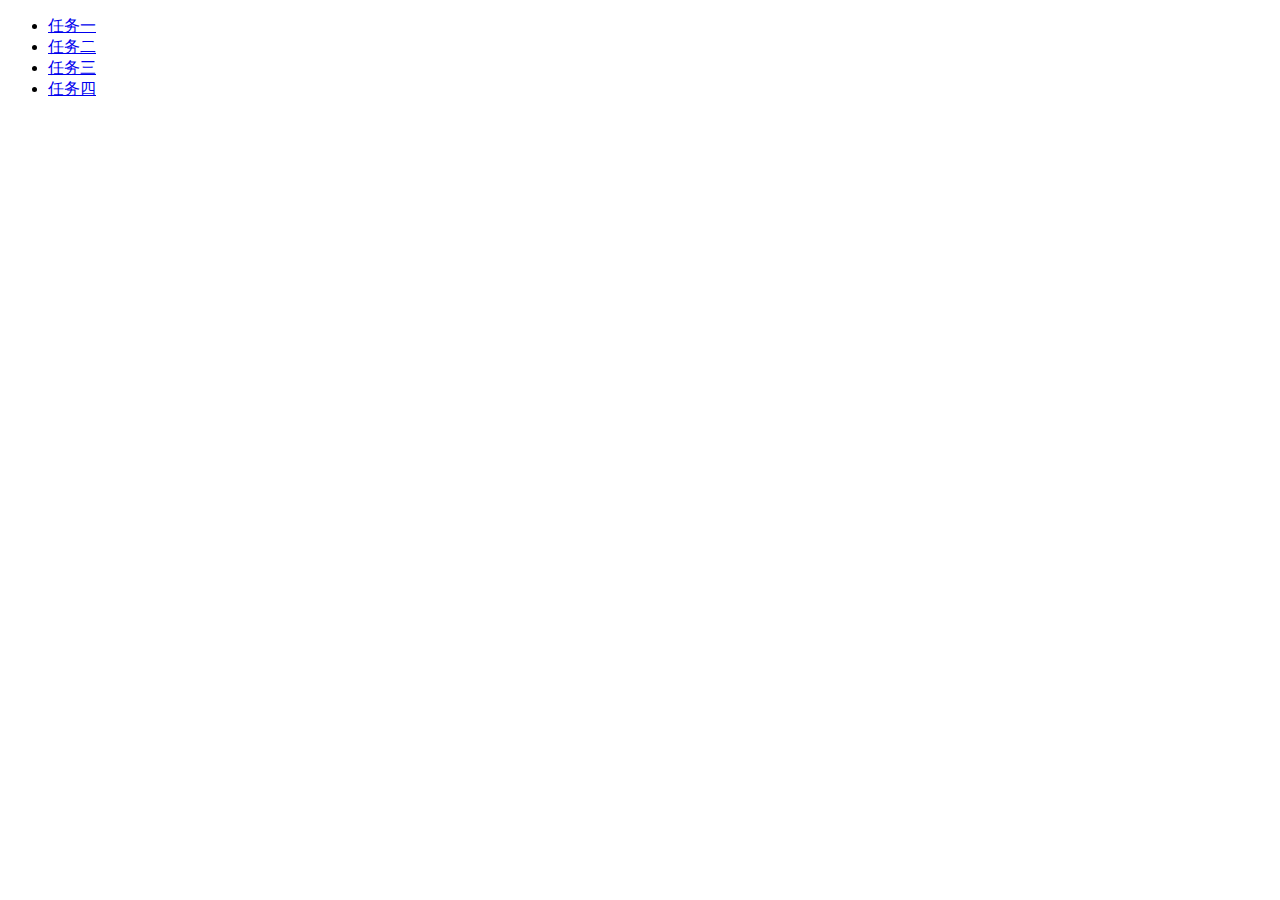
==== index.html @ 3577483f "4" ====
<!DOCTYPE html>
<html lang="en">
<head>
    <meta charset="UTF-8">
    <title>任务</title>
</head>
<body>
<ul>
    <li><a href="http://a6987985.github.io/task1.html">任务一</a> </li>
    <li><a href="http://a6987985.github.io/task2.html">任务二</a> </li>
    <li><a href="http://a6987985.github.io/task3/task3.html">任务三</a> </li>
    <li><a href="http://a6987985.github.io/task3/task4.html">任务四</a> </li>
</ul>

</body>
</html>
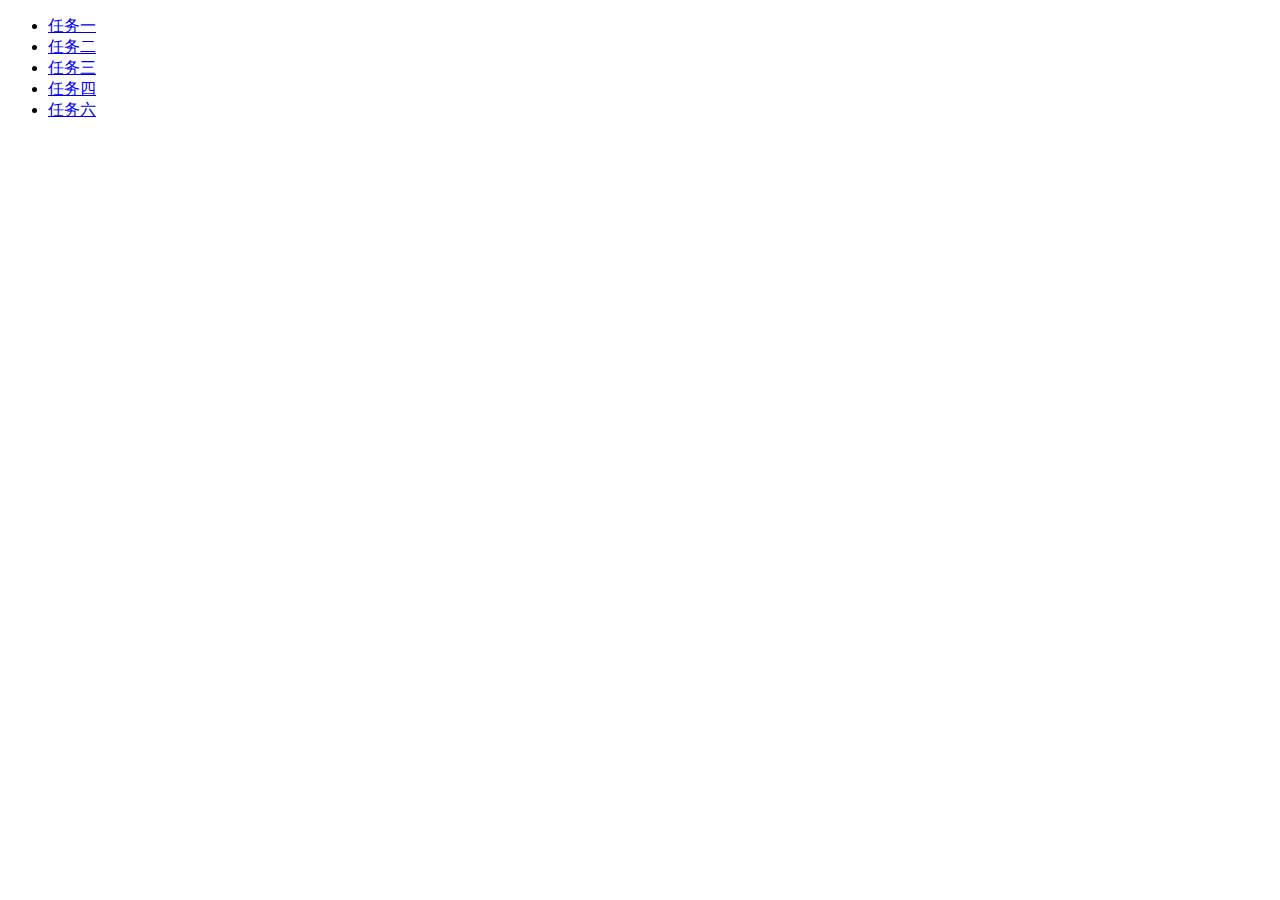
==== commit 1345b71b: "7" ====
--- a/index.html
+++ b/index.html
@@ -9,7 +9,8 @@
     <li><a href="http://a6987985.github.io/task1.html">任务一</a> </li>
     <li><a href="http://a6987985.github.io/task2.html">任务二</a> </li>
     <li><a href="http://a6987985.github.io/task3/task3.html">任务三</a> </li>
-    <li><a href="http://a6987985.github.io/task3/task4.html">任务四</a> </li>
+    <li><a href="http://a6987985.github.io/task4/task4.html">任务四</a> </li>
+    <li><a href="http://a6987985.github.io/task6/task6.html">任务六</a> </li>
 </ul>
 
 </body>
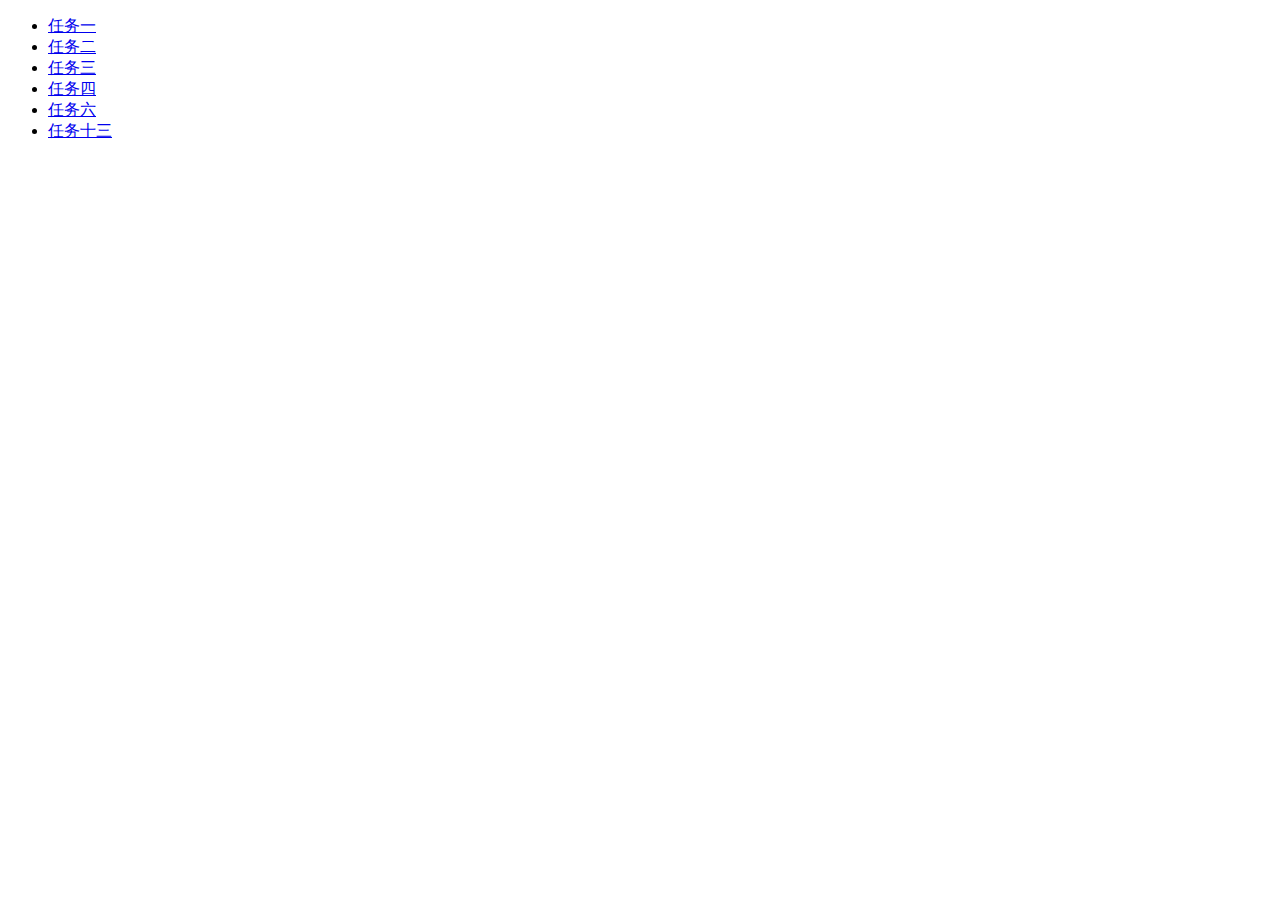
==== commit dbcecd27: "13" ====
--- a/index.html
+++ b/index.html
@@ -11,6 +11,7 @@
     <li><a href="http://a6987985.github.io/task3/task3.html">任务三</a> </li>
     <li><a href="http://a6987985.github.io/task4/task4.html">任务四</a> </li>
     <li><a href="http://a6987985.github.io/task6/task6.html">任务六</a> </li>
+    <li><a href="http://a6987985.github.io/task13/task13.html">任务十三</a> </li>
 </ul>
 
 </body>
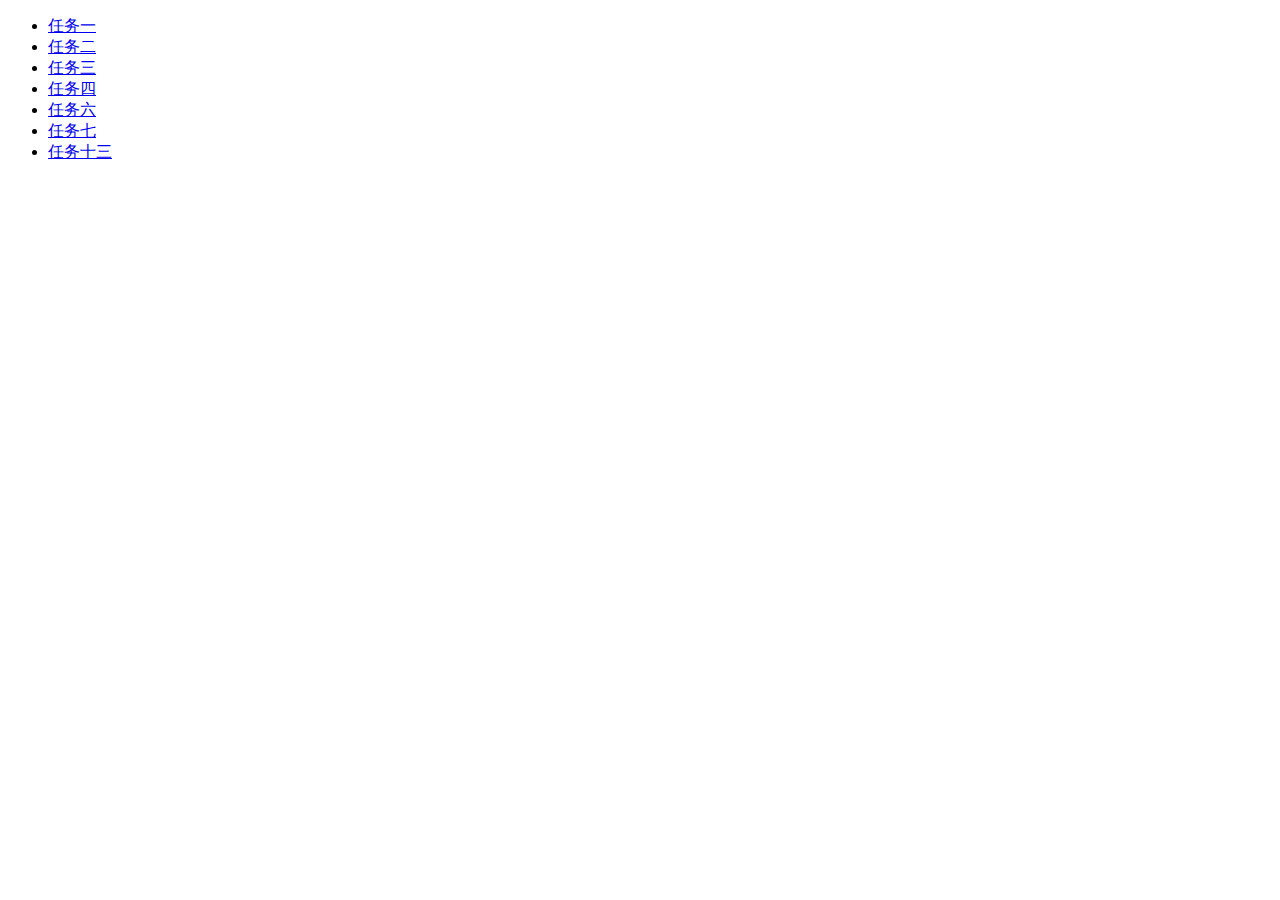
==== commit 6f4e4503: "7" ====
--- a/index.html
+++ b/index.html
@@ -11,6 +11,7 @@
     <li><a href="http://a6987985.github.io/task3/task3.html">任务三</a> </li>
     <li><a href="http://a6987985.github.io/task4/task4.html">任务四</a> </li>
     <li><a href="http://a6987985.github.io/task6/task6.html">任务六</a> </li>
+    <li><a href="http://a6987985.github.io/task7/task7.html">任务七</a> </li>
     <li><a href="http://a6987985.github.io/task13/task13.html">任务十三</a> </li>
 </ul>
 
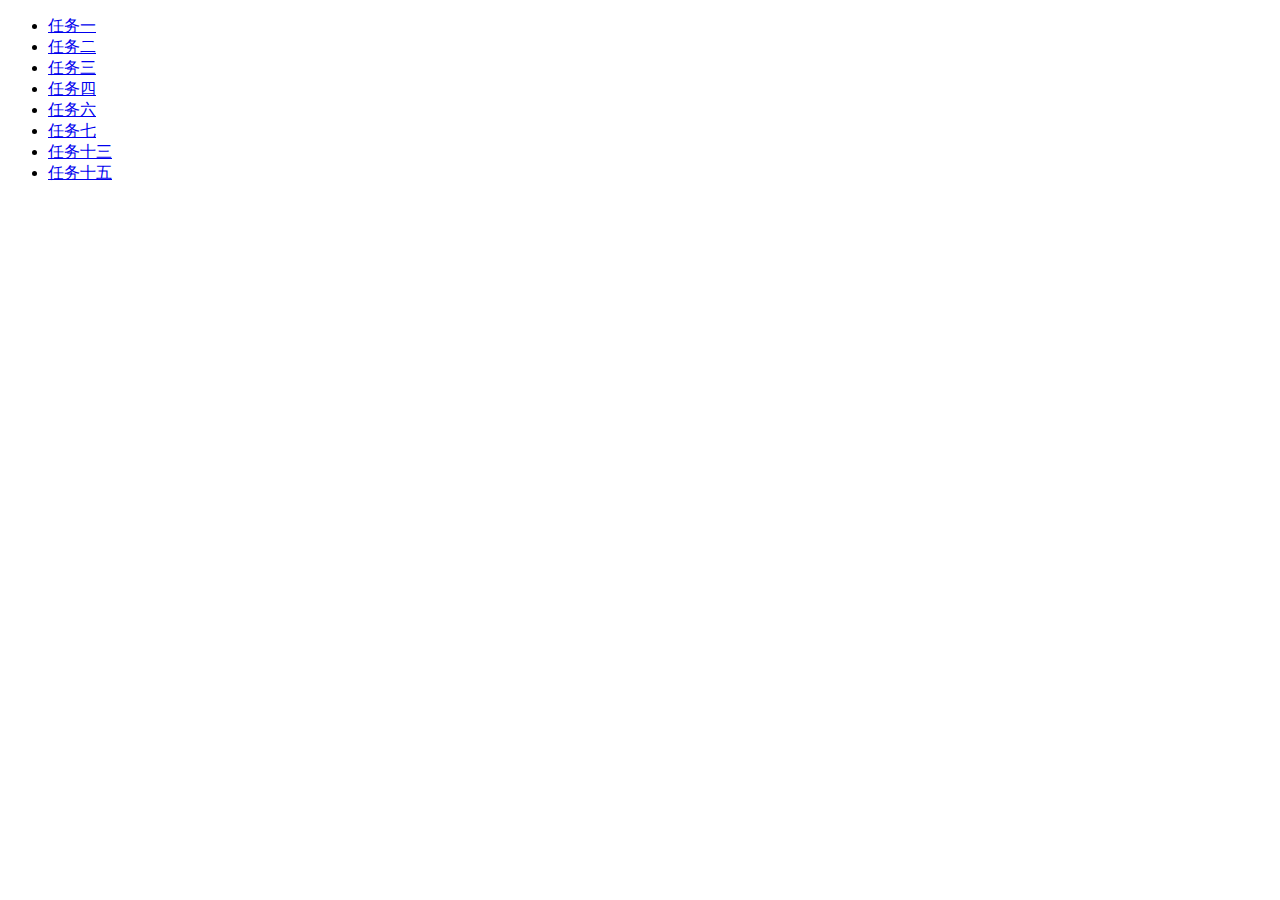
==== commit 4e2d2a89: "15" ====
--- a/index.html
+++ b/index.html
@@ -13,6 +13,8 @@
     <li><a href="http://a6987985.github.io/task6/task6.html">任务六</a> </li>
     <li><a href="http://a6987985.github.io/task7/task7.html">任务七</a> </li>
     <li><a href="http://a6987985.github.io/task13/task13.html">任务十三</a> </li>
+    <li><a href="http://a6987985.github.io/task15/task15.html">任务十五</a> </li>
+
 </ul>
 
 </body>
